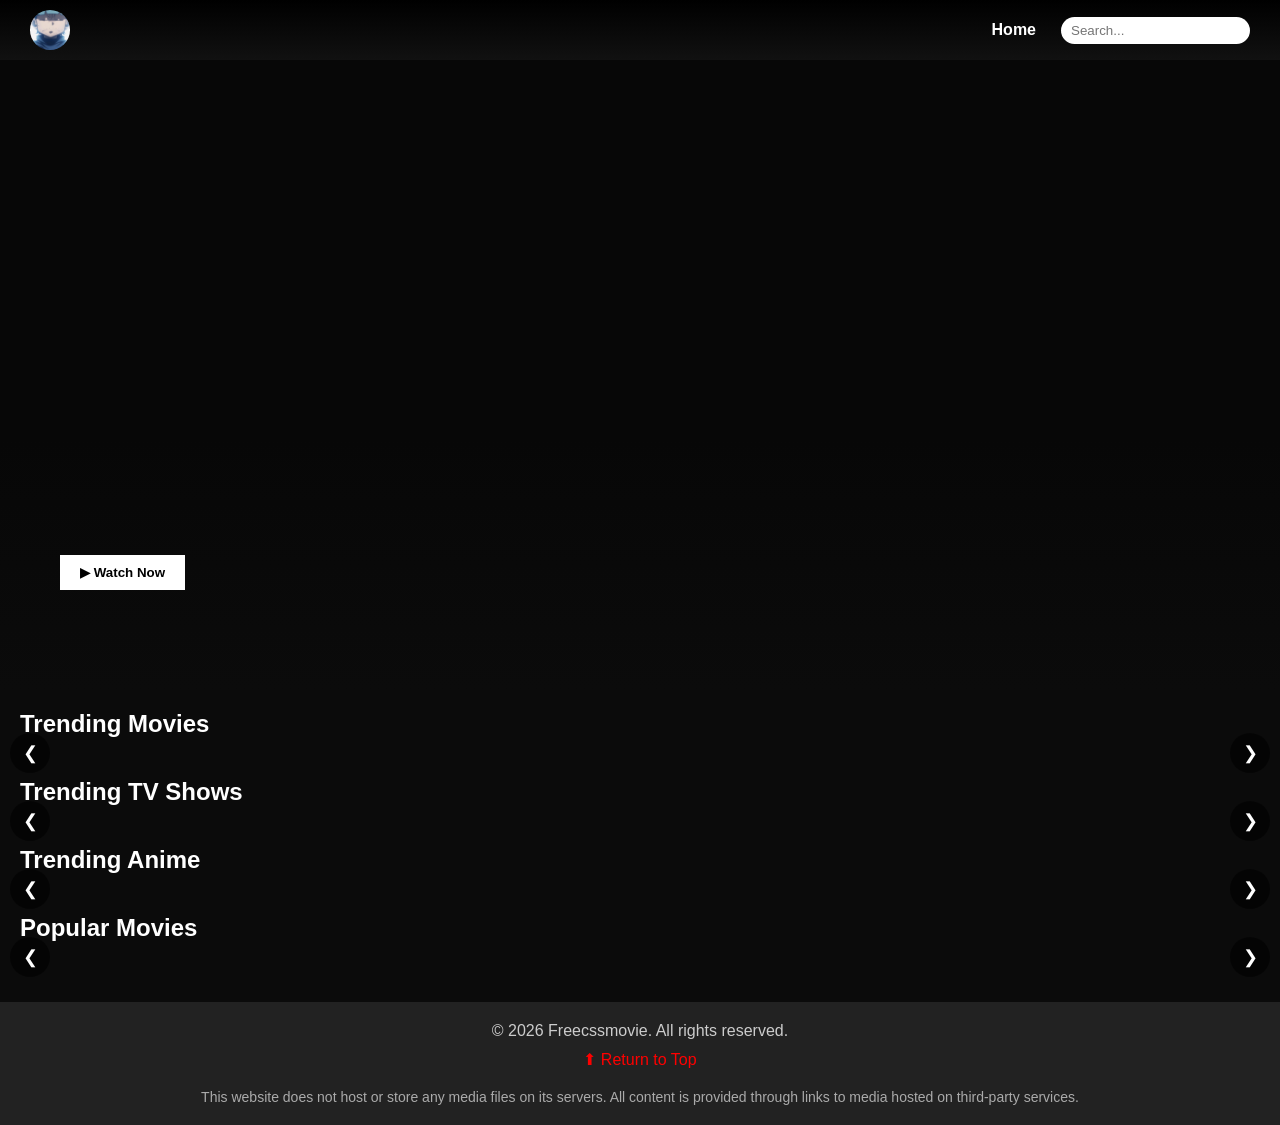
==== my-website/index.html @ e0b239cf "Update index.html" ====
<html lang="en">
<head>
  <meta charset="UTF-8" />
  <meta name="viewport" content="width=device-width, initial-scale=1.0"/>
  <title>Watch Movies & TV Shows Online Free</title>
  <link rel="stylesheet" href="css/home.css">
  <link rel="preload" href="css/home.css" as="style">
  <link rel="preload" href="js/home.js" as="script">
  <link rel="manifest" href="manifest.json">
  <link rel="stylesheet" href="https://cdnjs.cloudflare.com/ajax/libs/font-awesome/6.5.1/css/all.min.css">
  <script defer src="js/home.js"></script>
</head>

<body>
  <div class="navbar">

  <div class="logo-area">
    <a href="index.html">
      <img src="logo.jpg" class="logo">
    </a>
  </div>

  <div class="nav-links">
    <a href="index.html">Home</a>
    <input type="text" class="search-bar" placeholder="Search..." onfocus="openSearchModal()" />
  </div>

</div>

<div class="banner" id="banner">


  <div class="banner-content">
    <h1 id="banner-title"></h1>
    <p id="banner-description"></p>

    <button class="play-btn" onclick="watchNow()">▶ Watch Now</button>

  </div>

</div>



  <div class="row">
    <h2>Trending Movies</h2>
  <div class="scroll-wrapper">

    <button class="scroll-btn left" onclick="scrollRow('movies-list', -1)">❮</button>

    <div class="list" id="movies-list"></div>

    <button class="scroll-btn right" onclick="scrollRow('movies-list', 1)">❯</button>

  </div>

</div>
  
  <div class="row">
    <h2>Trending TV Shows</h2>
  <div class="scroll-wrapper">

    <button class="scroll-btn left" onclick="scrollRow('tvshows-list', -1)">❮</button>

    <div class="list" id="tvshows-list"></div>

    <button class="scroll-btn right" onclick="scrollRow('tvshows-list', 1)">❯</button>

  </div>

</div>
  
  <div class="row">
  <h2>Trending Anime</h2>
  <div class="scroll-wrapper">

    <button class="scroll-btn left" onclick="scrollRow('anime-list', -1)">❮</button>

    <div class="list" id="anime-list"></div>

    <button class="scroll-btn right" onclick="scrollRow('anime-list', 1)">❯</button>

  </div>

</div>
  
<div class="row">
  <h2>Popular Movies</h2>
  <div class="scroll-wrapper">

    <button class="scroll-btn left" onclick="scrollRow('popular-list', -1)">❮</button>

    <div class="list" id="popular-list"></div>

    <button class="scroll-btn right" onclick="scrollRow('popular-list', 1)">❯</button>

  </div>

</div>
  
  <div class="modal" id="modal">
    <div class="modal-content">
      <span class="close" onclick="closeModal()" style="color: red;">&times;</span>
      <div class="modal-body">
  <img id="modal-image" src="" alt="" />
  <div class="modal-text">
    <h2 id="modal-title"></h2>
    <div class="stars" id="modal-rating"></div>
    <p id="modal-description"></p>
  </div>
</div>
      
<div class="server-selector">
<label for="server">Change Server:</label>

<select id="server" onchange="changeServer()">

<option value="vidsrc.to">Vidsrc</option>

<option value="2embed.cc">2Embed</option>

<option value="multiembed.mov">MultiEmbed</option>

</select>

</div>
      <iframe id="modal-video" width="100%" height="315" frameborder="0" allowfullscreen></iframe>
    </div>
  </div>

  <div class="search-modal" id="search-modal">
    <span class="close" onclick="closeSearchModal()" style="color: red;">&times;</span>
    <input type="text" id="search-input" placeholder="Search for a movie or show..." oninput="searchTMDB()" />
    <div class="results" id="search-results"></div>
  </div>

<footer class="footer">
  <div class="footer-content">
    <p>&copy; 2026 Freecssmovie. All rights reserved.</p>

    <div class="footer-links">
      <a href="#top">⬆ Return to Top</a>
    </div>

    <p style="font-size:14px; color:#aaa; margin-top:10px;">
      This website does not host or store any media files on its servers.
      All content is provided through links to media hosted on third-party services.
    </p>

  </div>
</footer>

  

</body>
---- my-website/css/home.css ----
* { margin: 0; padding: 0; box-sizing: border-box; }
    body { font-family: Arial, sans-serif; background: #111; color: #fff; }

    .navbar {
      display: flex; justify-content: space-between; align-items: center;
      padding: 10px; background: #222;
    }

    .navbar img { height: 40px; }
    .nav-links { display: flex; align-items: center; gap: 10px; }
    .nav-links a { color: white; text-decoration: none; margin: 0 5px; }

    .search-bar {
      padding: 5px; border-radius: 5px; border: none;
    }

    .row {
      margin: 20px;
    }

    .row h2 {
      margin-bottom: 10px;
    }

    .list{
  display:flex;
  overflow-x:auto;
  gap:12px;
  padding-bottom:10px;
}

.list::-webkit-scrollbar{
  display:none;
}

    .list img {
      width: 150px;
      margin-right: 10px;
      cursor: pointer;
      border-radius: 5px;
      transition: transform 0.3s ease, filter 0.3s ease;
    }

    .list img:hover {
      transform: scale(1.05);
      filter: brightness(1.2);
      z-index: 2;
    }

    .modal {
      position: fixed;
      top: 0; left: 0;
      width: 100%; height: 100%;
      background: rgba(0,0,0,0.8);
      display: none;
      justify-content: center;
      align-items: center;
      z-index: 10;
    }

    .modal-content {
      background: #222;
      padding: 20px;
      width: 100%;
      max-width: 800px;
      max-height: 90vh;
      overflow-y: auto;
      position: relative;
      text-align: center;
      border-radius: 10px;
    }

    .modal-body {
      display: flex;
      align-items: flex-start;
      gap: 20px;
      margin-bottom: 20px;
    }

    .modal-body img {
      width: 30%;
      border-radius: 5px;
    }

    .modal-text {
      flex: 1;
      text-align: left;
    }

    .modal img {
      width: 25%;
      border-radius: 5px;
    }

    .stars { color: gold; }
    .close {
      position: absolute;
      top: 10px; right: 20px;
      cursor: pointer;
      font-size: 24px;
    }

    .server-selector {
      margin: 15px 0;
      text-align: left;
    }


    .search-modal {
      position: fixed;
      top: 0; left: 0;
      width: 100%; height: 100%;
      background: rgba(0, 0, 0, 0.9);
      display: none;
      justify-content: center;
      align-items: center;
      flex-direction: column;
      z-index: 15;
    }

    .search-modal input {
      width: 300px;
      padding: 10px;
      border-radius: 5px;
      border: none;
      margin-bottom: 20px;
    }

    .search-modal .results {
      display: flex;
      flex-wrap: wrap;
      justify-content: center;
      gap: 10px;
    }

    .search-modal img {
      width: 120px;
      border-radius: 5px;
      cursor: pointer;
    }

    .search-modal .close{
      position: fixed;
      top: 20px;
      right: 25px;
      font-size: 32px;
      color: red;
      cursor: pointer;
      z-index: 20;
    }

/* MOBILE DISPLAY START */
@media (max-width: 768px) {
  .navbar {
    flex-direction: row;
    align-items: flex-start;
  }

  .nav-links {
    flex-direction: row;
    width: 100%;
    gap: 10px;
    margin-top: 10px;
  }

  .nav-links a, .search-bar {
    width: 100%;
  }

  .search-bar {
    margin-top: 10px;
  }

  .banner {
      height: 30vh;
  }
    
  .modal-body {
    align-items: center;
  }

  .modal-body img {
    width: 40%;
  }

  .modal-text {
    text-align: center;
  }

  .list {
    flex-wrap: nowrap;
    overflow-x: auto;
    -webkit-overflow-scrolling: touch;
  }

  .list img {
    width: 120px;
  }

  .search-modal input {
    margin-top: 50px;
    width: 90%;
  }

  .search-modal .results {
    justify-content: center;
    grid-template-columns: repeat(auto-fill, minmax(45%, 1fr));
    overflow-x: auto;
    -webkit-overflow-scrolling: touch;
    padding: 10px 0;
  }
}

@media (max-width: 480px) {
  .banner h1 {
    font-size: 20px;
    padding: 5px;
  }

  .row h2 {
    font-size: 18px;
  }

  .modal-content {
    width: 95%;
    padding: 15px;
  }

  .modal-body img {
    width: 40%;
  }

  .search-modal .close {
    font-size: 24px;
    top: 10px;
    right: 20px;
  }
}
/* MOBILE DISPLAY END */

.footer {
  background: #222;
  color: #ccc;
  padding: 20px;
  text-align: center;
  margin-top: 40px;
}

.footer-content {
  display: flex;
  flex-direction: column;
  gap: 10px;
}

.footer-links {
  display: flex;
  justify-content: center;
  flex-wrap: wrap;
  gap: 15px;
}

.footer-links a {
  color: red;
  text-decoration: none;
  transition: color 0.3s;
}

.footer-links a:hover {
  color: #fff;
}

/* Responsive adjustments */
@media (max-width: 600px) {
  .footer-content {
    font-size: 14px;
  }

  .footer-links {
    flex-direction: row;
    gap: 8px;
  }

}

.logo{
  height:45px;
  width:auto;
  border-radius:6px;
}

.navbar{
  display:flex;
  justify-content:space-between;
  align-items:center;
  background:#111;
  padding:10px 30px;
  position:sticky;
  top:0;
  z-index:1000;
}

.logo{
  height:45px;
  border-radius:50%;
  transition:0.3s;
}

.logo:hover{
  transform:scale(1.1);
  box-shadow:0 0 15px #00ffff;
}

.nav-links{
  display:flex;
  align-items:center;
  gap:20px;
}

.nav-links a{
  color:white;
  text-decoration:none;
  font-weight:bold;
  transition:0.3s;
}

.nav-links a:hover{
  color:#00ffff;
}

.search-bar{
  padding:6px 10px;
  border-radius:20px;
  border:none;
}

.list img{
  transition:0.3s;
  border-radius:8px;
}

.list img:hover{
  transform:scale(1.15);
  z-index:10;
}

body{
  background:#0b0b0b;
  color:white;
  font-family:Arial, sans-serif;
}

html{
scroll-behavior:smooth;
}

.banner{
height:70vh;
min-height:500px;
background-size:cover;
background-position:center center;
background-repeat:no-repeat;
display:flex;
align-items:flex-end;
padding:60px;
color:white;
position:relative;

animation: bannerZoom 20s ease-in-out infinite alternate;
}



.banner-content{
position:relative;
z-index:3;
}

.banner::after{
content:"";
position:absolute;
left:0;
bottom:0;
width:100%;
height:250px;
background:linear-gradient(to top,#0b0b0b,transparent);
}

.banner-content{
max-width:600px;
margin-bottom:40px;
z-index:2;
}

.banner h1{
font-size:48px;
}

.banner p{
margin-top:10px;
font-size:18px;
}

.play-btn{
margin-top:15px;
padding:10px 20px;
border:none;
background:white;
color:black;
font-weight:bold;
cursor:pointer;
}

.banner::before{
content:"";
position:absolute;
top:0;
left:0;
width:100%;
height:100%;
background:rgba(0,0,0,0.35);
}



.search-modal{
  position:fixed;
  top:0;
  left:0;
  width:100%;
  height:100%;
  background:rgba(0,0,0,0.9);
  display:none;
  justify-content:center;
  align-items:center;
  flex-direction:column;
  z-index:2000;
}

.search-modal .close{
  position:fixed;
  top:20px;
  right:30px;
  font-size:40px;
  color:red;
  cursor:pointer;
  z-index:3000;
}

.movie-card{
  width:160px;
  margin-right:12px;
  transition:0.3s;
  cursor:pointer;
}

.movie-card img{
  width:100%;
  height:240px;
  object-fit:cover;
  border-radius:8px;
}

.movie-card:hover{
  transform:scale(1.1);
  z-index:5;
}

.movie-info{
  margin-top:6px;
  font-size:13px;
}

.movie-info h4{
  font-size:14px;
  height:36px;
  overflow:hidden;
}

.movie-info span{
  color:gold;
  font-size:12px;
}


.navbar{
  background:linear-gradient(to bottom,#000,#111);
}

.movie-card{
  width:160px;
  flex-shrink:0;
  transition:0.3s;
}

.scroll-wrapper{
  position:relative;
  display:flex;
  align-items:center;
}

.scroll-btn{
  position:absolute;
  z-index:10;
  background:rgba(0,0,0,0.6);
  border:none;
  color:white;
  font-size:18px;
  width:40px;
  height:40px;
  border-radius:20px;
  cursor:pointer;
}

.scroll-btn.left{
  left:-10px;
}

.scroll-btn.right{
  right:-10px;
}

.scroll-btn:hover{
  background:#333;
}

@keyframes bannerZoom{
0%{background-size:100%;}
100%{background-size:110%;}
}
---- my-website/css/home.css ----
* { margin: 0; padding: 0; box-sizing: border-box; }
    body { font-family: Arial, sans-serif; background: #111; color: #fff; }

    .navbar {
      display: flex; justify-content: space-between; align-items: center;
      padding: 10px; background: #222;
    }

    .navbar img { height: 40px; }
    .nav-links { display: flex; align-items: center; gap: 10px; }
    .nav-links a { color: white; text-decoration: none; margin: 0 5px; }

    .search-bar {
      padding: 5px; border-radius: 5px; border: none;
    }

    .row {
      margin: 20px;
    }

    .row h2 {
      margin-bottom: 10px;
    }

    .list{
  display:flex;
  overflow-x:auto;
  gap:12px;
  padding-bottom:10px;
}

.list::-webkit-scrollbar{
  display:none;
}

    .list img {
      width: 150px;
      margin-right: 10px;
      cursor: pointer;
      border-radius: 5px;
      transition: transform 0.3s ease, filter 0.3s ease;
    }

    .list img:hover {
      transform: scale(1.05);
      filter: brightness(1.2);
      z-index: 2;
    }

    .modal {
      position: fixed;
      top: 0; left: 0;
      width: 100%; height: 100%;
      background: rgba(0,0,0,0.8);
      display: none;
      justify-content: center;
      align-items: center;
      z-index: 10;
    }

    .modal-content {
      background: #222;
      padding: 20px;
      width: 100%;
      max-width: 800px;
      max-height: 90vh;
      overflow-y: auto;
      position: relative;
      text-align: center;
      border-radius: 10px;
    }

    .modal-body {
      display: flex;
      align-items: flex-start;
      gap: 20px;
      margin-bottom: 20px;
    }

    .modal-body img {
      width: 30%;
      border-radius: 5px;
    }

    .modal-text {
      flex: 1;
      text-align: left;
    }

    .modal img {
      width: 25%;
      border-radius: 5px;
    }

    .stars { color: gold; }
    .close {
      position: absolute;
      top: 10px; right: 20px;
      cursor: pointer;
      font-size: 24px;
    }

    .server-selector {
      margin: 15px 0;
      text-align: left;
    }


    .search-modal {
      position: fixed;
      top: 0; left: 0;
      width: 100%; height: 100%;
      background: rgba(0, 0, 0, 0.9);
      display: none;
      justify-content: center;
      align-items: center;
      flex-direction: column;
      z-index: 15;
    }

    .search-modal input {
      width: 300px;
      padding: 10px;
      border-radius: 5px;
      border: none;
      margin-bottom: 20px;
    }

    .search-modal .results {
      display: flex;
      flex-wrap: wrap;
      justify-content: center;
      gap: 10px;
    }

    .search-modal img {
      width: 120px;
      border-radius: 5px;
      cursor: pointer;
    }

    .search-modal .close{
      position: fixed;
      top: 20px;
      right: 25px;
      font-size: 32px;
      color: red;
      cursor: pointer;
      z-index: 20;
    }

/* MOBILE DISPLAY START */
@media (max-width: 768px) {
  .navbar {
    flex-direction: row;
    align-items: flex-start;
  }

  .nav-links {
    flex-direction: row;
    width: 100%;
    gap: 10px;
    margin-top: 10px;
  }

  .nav-links a, .search-bar {
    width: 100%;
  }

  .search-bar {
    margin-top: 10px;
  }

  .banner {
      height: 30vh;
  }
    
  .modal-body {
    align-items: center;
  }

  .modal-body img {
    width: 40%;
  }

  .modal-text {
    text-align: center;
  }

  .list {
    flex-wrap: nowrap;
    overflow-x: auto;
    -webkit-overflow-scrolling: touch;
  }

  .list img {
    width: 120px;
  }

  .search-modal input {
    margin-top: 50px;
    width: 90%;
  }

  .search-modal .results {
    justify-content: center;
    grid-template-columns: repeat(auto-fill, minmax(45%, 1fr));
    overflow-x: auto;
    -webkit-overflow-scrolling: touch;
    padding: 10px 0;
  }
}

@media (max-width: 480px) {
  .banner h1 {
    font-size: 20px;
    padding: 5px;
  }

  .row h2 {
    font-size: 18px;
  }

  .modal-content {
    width: 95%;
    padding: 15px;
  }

  .modal-body img {
    width: 40%;
  }

  .search-modal .close {
    font-size: 24px;
    top: 10px;
    right: 20px;
  }
}
/* MOBILE DISPLAY END */

.footer {
  background: #222;
  color: #ccc;
  padding: 20px;
  text-align: center;
  margin-top: 40px;
}

.footer-content {
  display: flex;
  flex-direction: column;
  gap: 10px;
}

.footer-links {
  display: flex;
  justify-content: center;
  flex-wrap: wrap;
  gap: 15px;
}

.footer-links a {
  color: red;
  text-decoration: none;
  transition: color 0.3s;
}

.footer-links a:hover {
  color: #fff;
}

/* Responsive adjustments */
@media (max-width: 600px) {
  .footer-content {
    font-size: 14px;
  }

  .footer-links {
    flex-direction: row;
    gap: 8px;
  }

}

.logo{
  height:45px;
  width:auto;
  border-radius:6px;
}

.navbar{
  display:flex;
  justify-content:space-between;
  align-items:center;
  background:#111;
  padding:10px 30px;
  position:sticky;
  top:0;
  z-index:1000;
}

.logo{
  height:45px;
  border-radius:50%;
  transition:0.3s;
}

.logo:hover{
  transform:scale(1.1);
  box-shadow:0 0 15px #00ffff;
}

.nav-links{
  display:flex;
  align-items:center;
  gap:20px;
}

.nav-links a{
  color:white;
  text-decoration:none;
  font-weight:bold;
  transition:0.3s;
}

.nav-links a:hover{
  color:#00ffff;
}

.search-bar{
  padding:6px 10px;
  border-radius:20px;
  border:none;
}

.list img{
  transition:0.3s;
  border-radius:8px;
}

.list img:hover{
  transform:scale(1.15);
  z-index:10;
}

body{
  background:#0b0b0b;
  color:white;
  font-family:Arial, sans-serif;
}

html{
scroll-behavior:smooth;
}

.banner{
height:70vh;
min-height:500px;
background-size:cover;
background-position:center center;
background-repeat:no-repeat;
display:flex;
align-items:flex-end;
padding:60px;
color:white;
position:relative;

animation: bannerZoom 20s ease-in-out infinite alternate;
}



.banner-content{
position:relative;
z-index:3;
}

.banner::after{
content:"";
position:absolute;
left:0;
bottom:0;
width:100%;
height:250px;
background:linear-gradient(to top,#0b0b0b,transparent);
}

.banner-content{
max-width:600px;
margin-bottom:40px;
z-index:2;
}

.banner h1{
font-size:48px;
}

.banner p{
margin-top:10px;
font-size:18px;
}

.play-btn{
margin-top:15px;
padding:10px 20px;
border:none;
background:white;
color:black;
font-weight:bold;
cursor:pointer;
}

.banner::before{
content:"";
position:absolute;
top:0;
left:0;
width:100%;
height:100%;
background:rgba(0,0,0,0.35);
}



.search-modal{
  position:fixed;
  top:0;
  left:0;
  width:100%;
  height:100%;
  background:rgba(0,0,0,0.9);
  display:none;
  justify-content:center;
  align-items:center;
  flex-direction:column;
  z-index:2000;
}

.search-modal .close{
  position:fixed;
  top:20px;
  right:30px;
  font-size:40px;
  color:red;
  cursor:pointer;
  z-index:3000;
}

.movie-card{
  width:160px;
  margin-right:12px;
  transition:0.3s;
  cursor:pointer;
}

.movie-card img{
  width:100%;
  height:240px;
  object-fit:cover;
  border-radius:8px;
}

.movie-card:hover{
  transform:scale(1.1);
  z-index:5;
}

.movie-info{
  margin-top:6px;
  font-size:13px;
}

.movie-info h4{
  font-size:14px;
  height:36px;
  overflow:hidden;
}

.movie-info span{
  color:gold;
  font-size:12px;
}


.navbar{
  background:linear-gradient(to bottom,#000,#111);
}

.movie-card{
  width:160px;
  flex-shrink:0;
  transition:0.3s;
}

.scroll-wrapper{
  position:relative;
  display:flex;
  align-items:center;
}

.scroll-btn{
  position:absolute;
  z-index:10;
  background:rgba(0,0,0,0.6);
  border:none;
  color:white;
  font-size:18px;
  width:40px;
  height:40px;
  border-radius:20px;
  cursor:pointer;
}

.scroll-btn.left{
  left:-10px;
}

.scroll-btn.right{
  right:-10px;
}

.scroll-btn:hover{
  background:#333;
}

@keyframes bannerZoom{
0%{background-size:100%;}
100%{background-size:110%;}
}
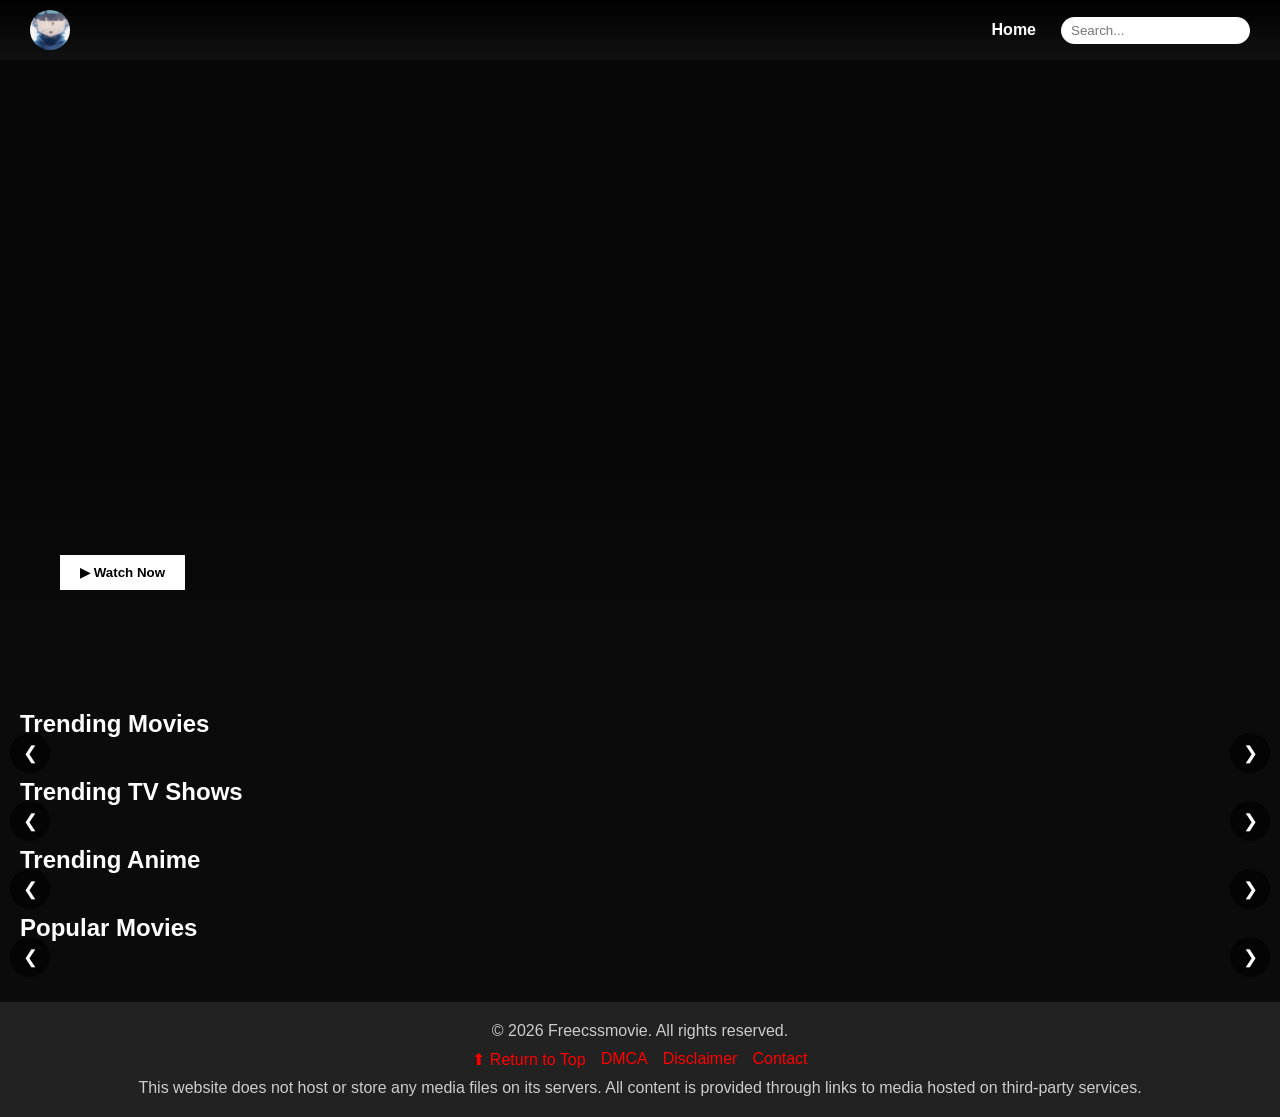
==== commit 9d15e8c4: "Update index.html" ====
--- a/my-website/index.html
+++ b/my-website/index.html
@@ -136,13 +136,17 @@
 
 <footer class="footer">
   <div class="footer-content">
-    <p>&copy; 2026 Freecssmovie. All rights reserved.</p>
+
+    <p>© 2026 Freecssmovie. All rights reserved.</p>
 
     <div class="footer-links">
       <a href="#top">⬆ Return to Top</a>
+      <a href="/dmca.html">DMCA</a>
+      <a href="/disclaimer.html">Disclaimer</a>
+      <a href="/contact.html">Contact</a>
     </div>
 
-    <p style="font-size:14px; color:#aaa; margin-top:10px;">
+    <p class="disclaimer">
       This website does not host or store any media files on its servers.
       All content is provided through links to media hosted on third-party services.
     </p>
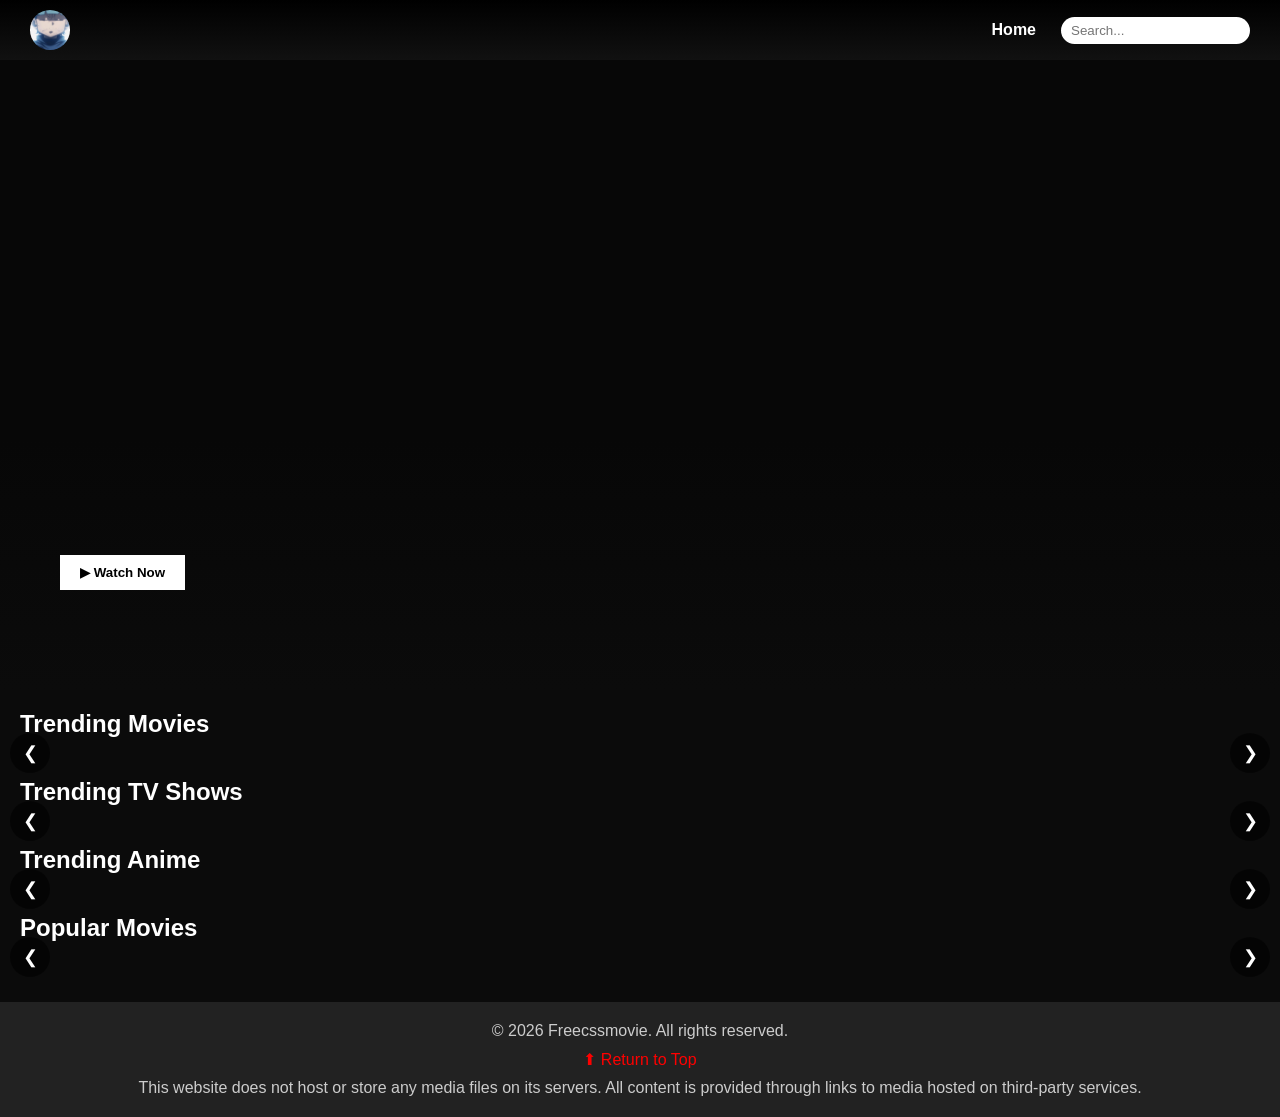
==== commit c41a8d10: "Update index.html" ====
--- a/my-website/index.html
+++ b/my-website/index.html
@@ -141,9 +141,7 @@
 
     <div class="footer-links">
       <a href="#top">⬆ Return to Top</a>
-      <a href="/dmca.html">DMCA</a>
-      <a href="/disclaimer.html">Disclaimer</a>
-      <a href="/contact.html">Contact</a>
+     
     </div>
 
     <p class="disclaimer">
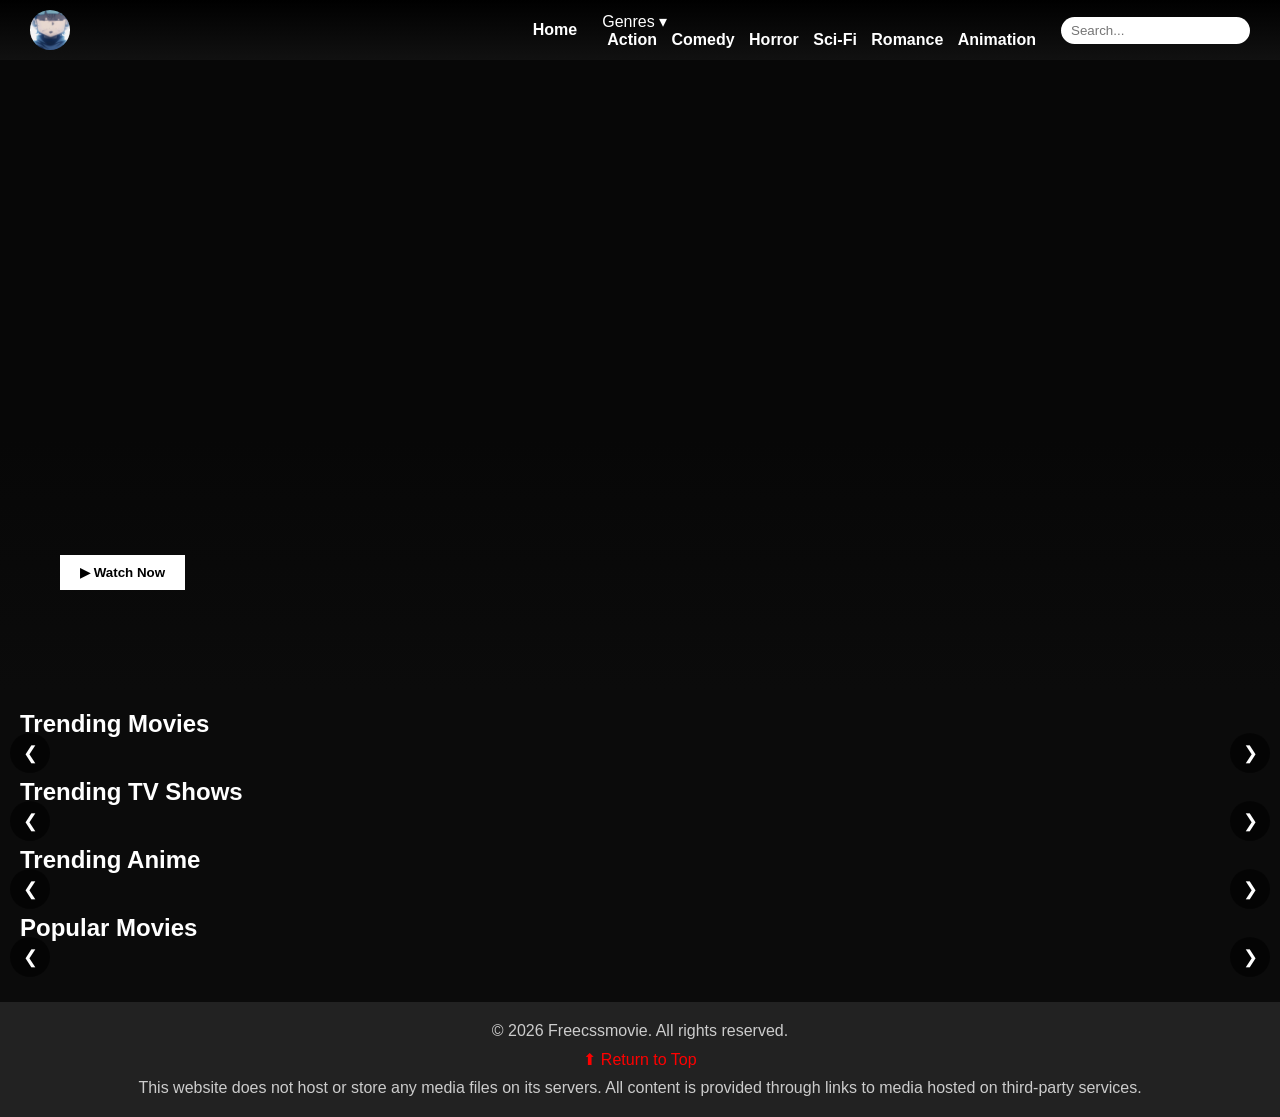
==== commit 09ef4381: "Update index.html" ====
--- a/my-website/index.html
+++ b/my-website/index.html
@@ -20,11 +20,23 @@
     </a>
   </div>
 
-  <div class="nav-links">
-    <a href="index.html">Home</a>
-    <input type="text" class="search-bar" placeholder="Search..." onfocus="openSearchModal()" />
+<div class="nav-links">
+  <a href="index.html">Home</a>
+
+  <div class="genre-dropdown">
+    <span>Genres ▾</span>
+    <div class="genre-menu">
+      <a href="#" onclick="loadGenre(28)">Action</a>
+      <a href="#" onclick="loadGenre(35)">Comedy</a>
+      <a href="#" onclick="loadGenre(27)">Horror</a>
+      <a href="#" onclick="loadGenre(878)">Sci-Fi</a>
+      <a href="#" onclick="loadGenre(10749)">Romance</a>
+      <a href="#" onclick="loadGenre(16)">Animation</a>
+    </div>
   </div>
 
+  <input type="text" class="search-bar" placeholder="Search..." onfocus="openSearchModal()" />
+</div>
 </div>
 
 <div class="banner" id="banner">
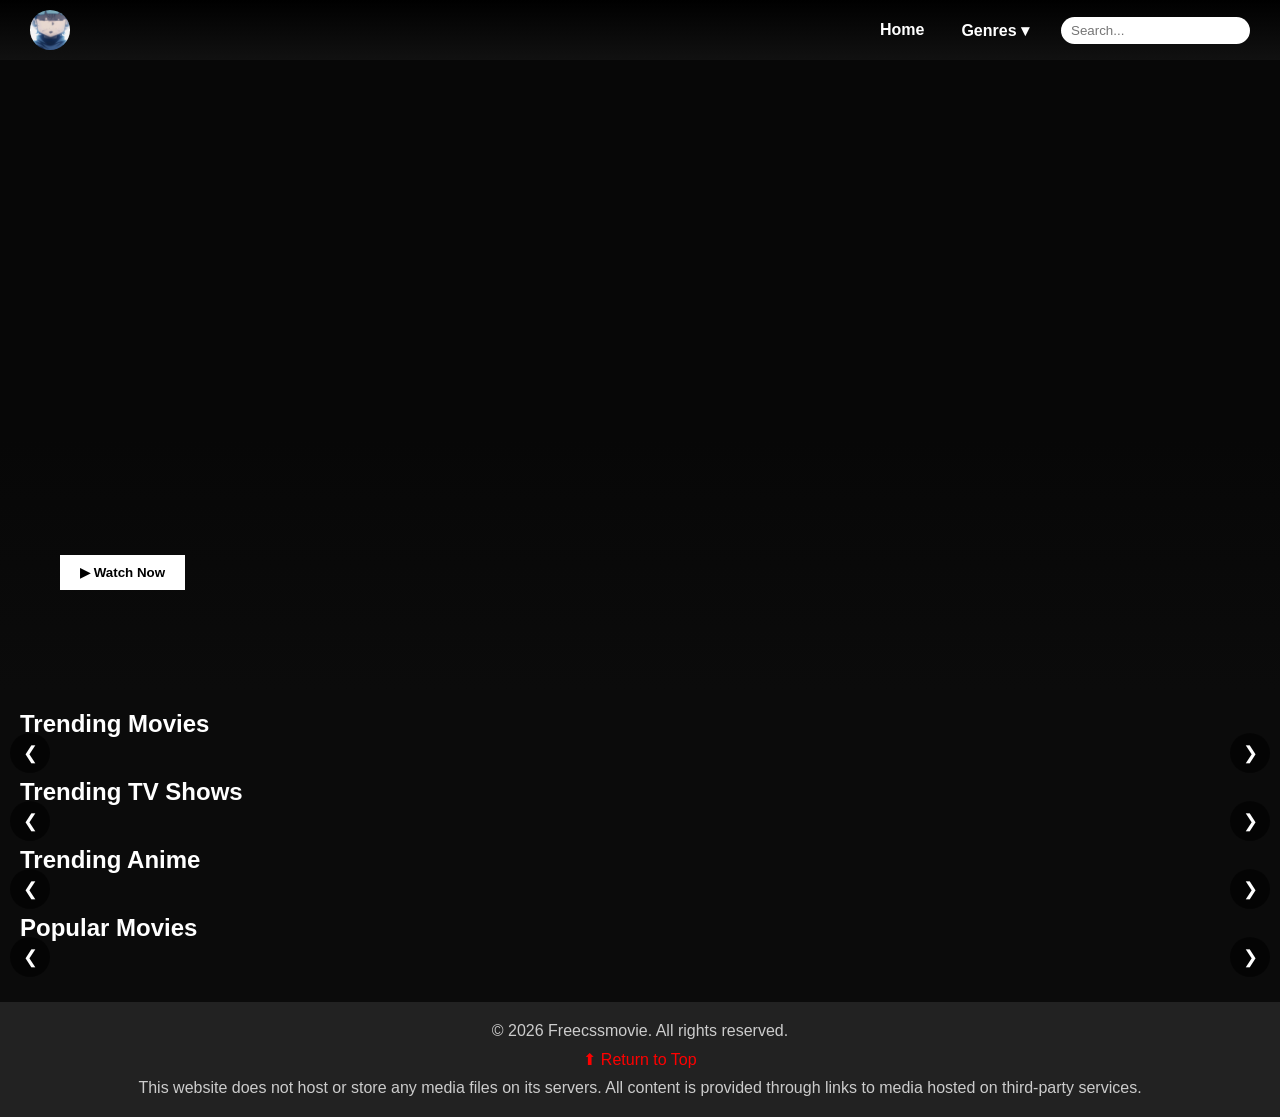
==== commit 7d07ed3e: "Update index.html" ====
--- a/my-website/index.html
+++ b/my-website/index.html
@@ -25,14 +25,14 @@
 
   <div class="genre-dropdown">
     <span>Genres ▾</span>
-    <div class="genre-menu">
-      <a href="#" onclick="loadGenre(28)">Action</a>
-      <a href="#" onclick="loadGenre(35)">Comedy</a>
-      <a href="#" onclick="loadGenre(27)">Horror</a>
-      <a href="#" onclick="loadGenre(878)">Sci-Fi</a>
-      <a href="#" onclick="loadGenre(10749)">Romance</a>
-      <a href="#" onclick="loadGenre(16)">Animation</a>
-    </div>
+   <div class="genre-menu">
+  <a href="genre.html?genre=28">Action</a>
+  <a href="genre.html?genre=35">Comedy</a>
+  <a href="genre.html?genre=27">Horror</a>
+  <a href="genre.html?genre=878">Sci-Fi</a>
+  <a href="genre.html?genre=10749">Romance</a>
+  <a href="genre.html?genre=16">Anime</a>
+</div>
   </div>
 
   <input type="text" class="search-bar" placeholder="Search..." onfocus="openSearchModal()" />
--- a/my-website/css/home.css
+++ b/my-website/css/home.css
@@ -528,3 +528,42 @@
 100%{background-size:110%;}
 }
 
+.genre-dropdown{
+  position:relative;
+  display:inline-block;
+}
+
+.genre-dropdown span{
+  color:white;
+  font-weight:bold;
+  cursor:pointer;
+  padding:8px 12px;
+  display:block;
+}
+
+.genre-menu{
+  display:none;
+  position:absolute;
+  top:100%;
+  left:0;
+  background:#111;
+  min-width:160px;
+  border-radius:6px;
+  padding:5px 0;
+  z-index:999;
+}
+
+.genre-menu a{
+  display:block;
+  padding:10px 15px;
+  color:white;
+  text-decoration:none;
+}
+
+.genre-menu a:hover{
+  background:#333;
+}
+
+.genre-dropdown:hover .genre-menu{
+  display:block;
+}
--- a/my-website/css/home.css
+++ b/my-website/css/home.css
@@ -528,3 +528,42 @@
 100%{background-size:110%;}
 }
 
+.genre-dropdown{
+  position:relative;
+  display:inline-block;
+}
+
+.genre-dropdown span{
+  color:white;
+  font-weight:bold;
+  cursor:pointer;
+  padding:8px 12px;
+  display:block;
+}
+
+.genre-menu{
+  display:none;
+  position:absolute;
+  top:100%;
+  left:0;
+  background:#111;
+  min-width:160px;
+  border-radius:6px;
+  padding:5px 0;
+  z-index:999;
+}
+
+.genre-menu a{
+  display:block;
+  padding:10px 15px;
+  color:white;
+  text-decoration:none;
+}
+
+.genre-menu a:hover{
+  background:#333;
+}
+
+.genre-dropdown:hover .genre-menu{
+  display:block;
+}
